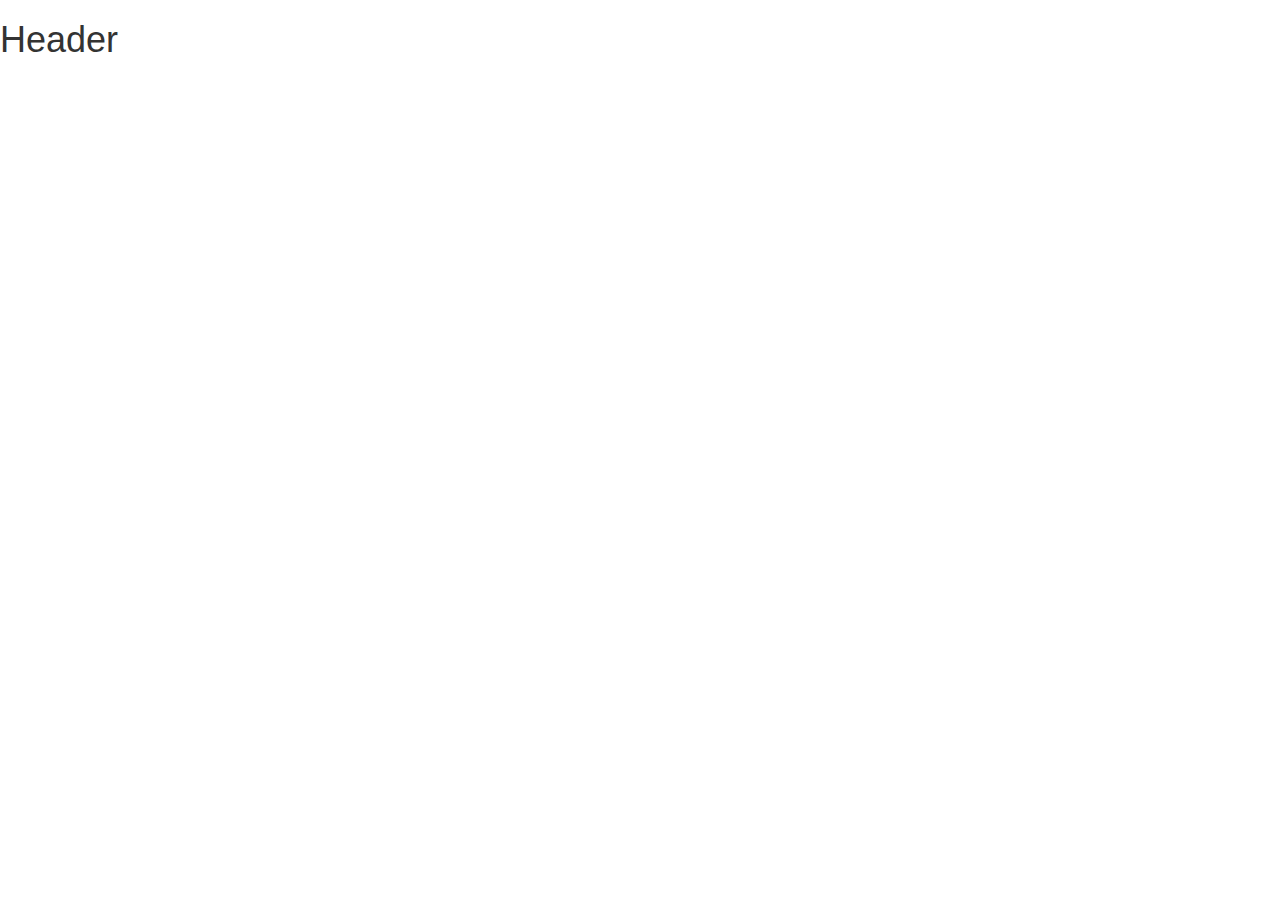
==== slider/index.html @ 45d753c5 "Slider Start" ====
<!DOCTYPE html>
<html>
  <head>
    <meta charset="utf-8">
    <title>Slider Example</title>
    <link href="css/bootstrap.min.css" rel="stylesheet">
    <link rel="stylesheet" type="text/css" href="css/style.css">
  </head>
  <body>
    <h1>Header</h1>
    <div class=container>
    </div>


    <!--  Scripts -->
    <script type="text/javascript" src="js/jquery-3.2.0.min.js"></script>
    <script src="js/main.js"></script>
    <script src="js/bootstrap.js"></script>
  </body>
</html>
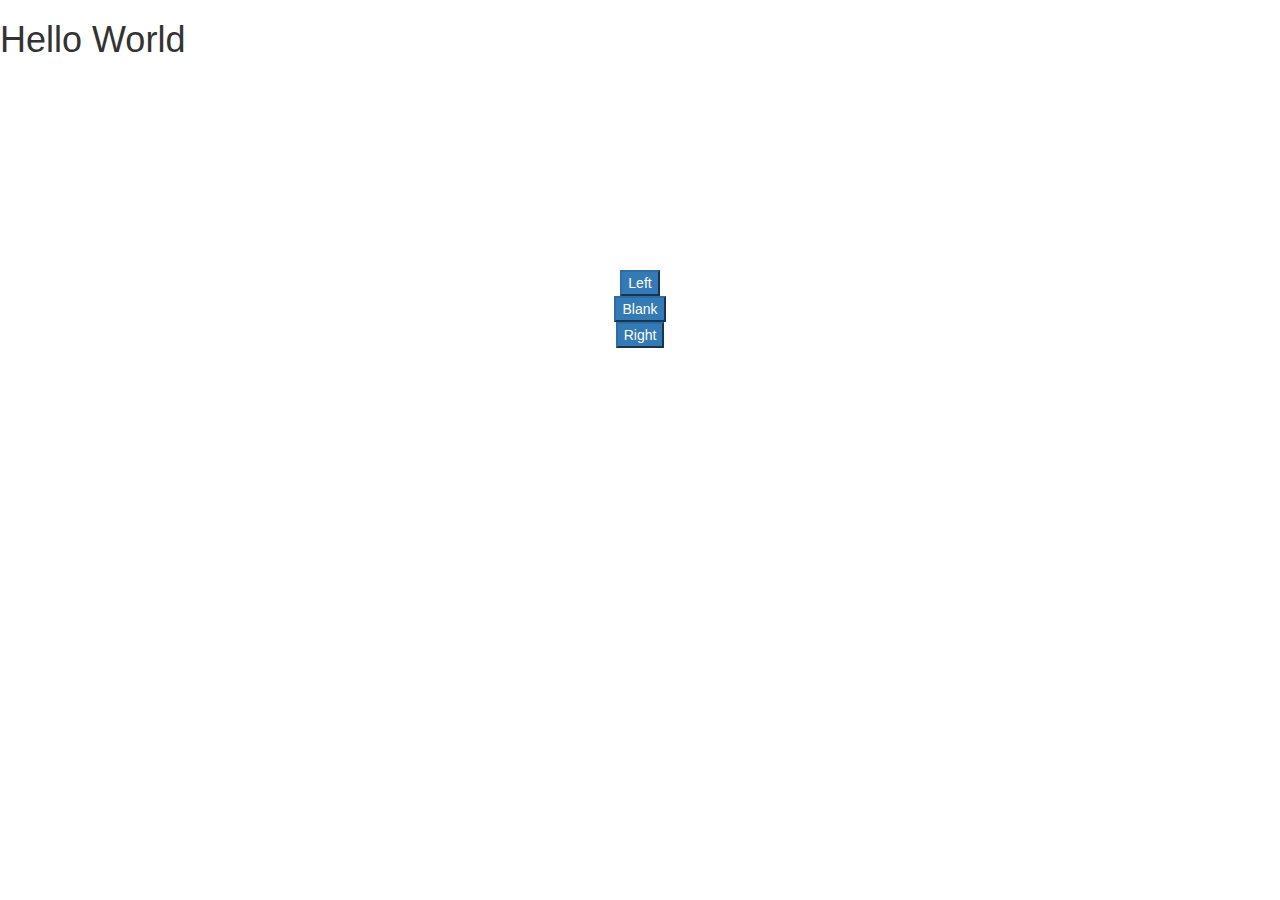
==== commit 4a73a64d: "Slider project images and buttons" ====
--- a/slider/index.html
+++ b/slider/index.html
@@ -7,11 +7,22 @@
     <link rel="stylesheet" type="text/css" href="css/style.css">
   </head>
   <body>
-    <h1>Header</h1>
-    <div class=container>
+
+    <h1>Hello World</h1>
+    <div class="fullwidth">
+      <div class="container">
+        <div class="row images">
+          <img class="landscape" src="sources/c49.png" alt="cloud49 logo">
+          <img class="landscape" src="sources/vault.png" alt="Vault">
+          <img class="landscape" src="sources/cloudy.png" alt="cloudy">
+        </div>
+        <div class="row">
+          <button class="btn-primary center" id="LEFT">Left</button>
+          <button class="btn-primary center" id="BLANK">Blank</button>
+          <button class="btn-primary center" id="RIGHT">Right</button>
+        </div>
+      </div>
     </div>
-
-
     <!--  Scripts -->
     <script type="text/javascript" src="js/jquery-3.2.0.min.js"></script>
     <script src="js/main.js"></script>
--- a/slider/css/style.css
+++ b/slider/css/style.css
@@ -0,0 +1,38 @@
+div.fullwidth {
+  width: 100%;
+}
+div.container {
+  height: 400px;
+  width: 400px;
+}
+img {
+  display: none;
+}
+.images {
+  height :200px;
+}
+.center {
+  margin: 0 auto;
+  display: block;
+}
+
+.show {
+  display: inline-block;
+  height : 100%;
+  width : 100%;
+}
+
+.portrait {
+    height: 400px;
+    width: 150px;
+}
+
+.landscape {
+    height: 150px;
+    width: 400px;
+}
+
+.square {
+    height: 400px;
+    width: 400px;
+}
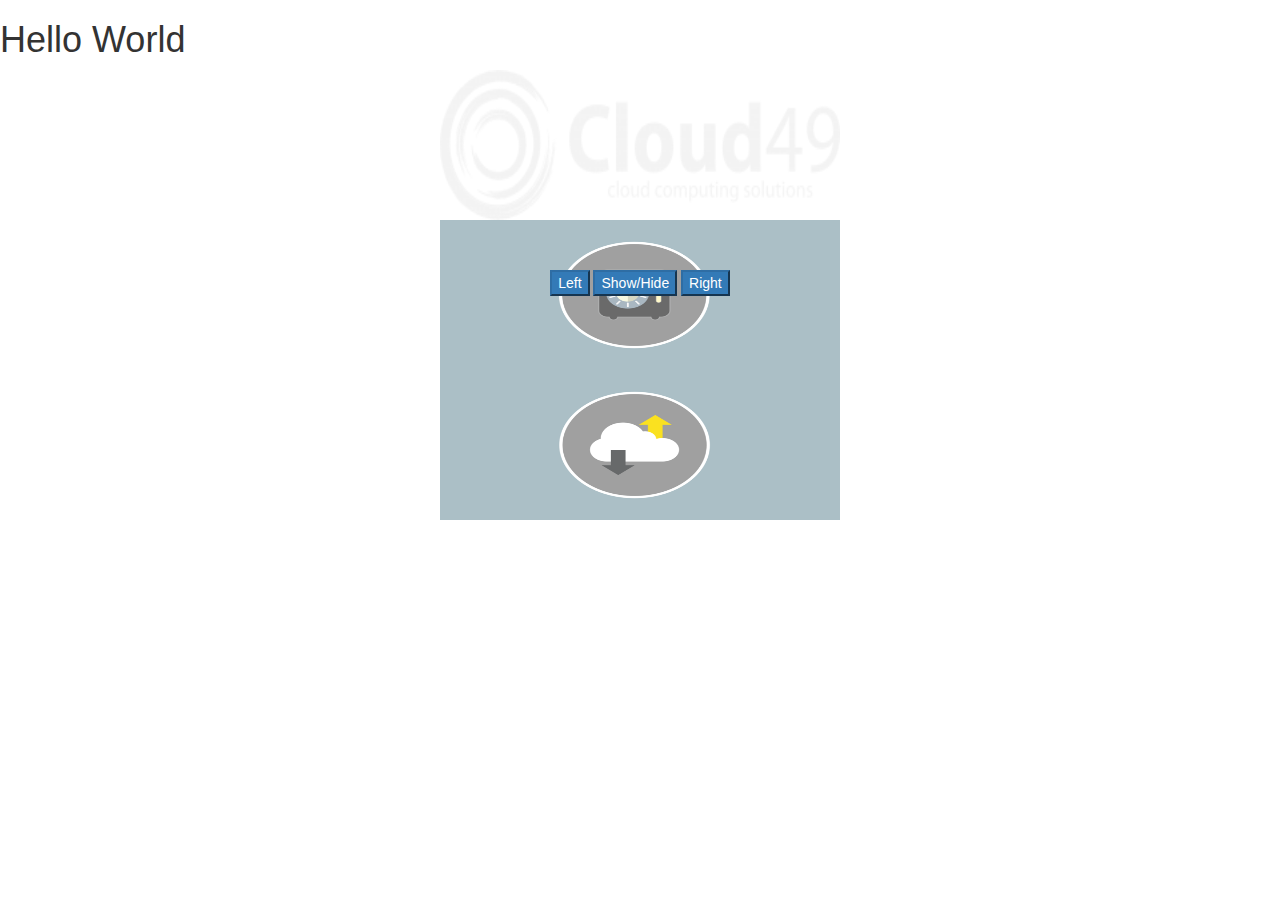
==== commit 9a6c3a83: "slider finished" ====
--- a/slider/index.html
+++ b/slider/index.html
@@ -3,8 +3,12 @@
   <head>
     <meta charset="utf-8">
     <title>Slider Example</title>
+    <link rel="stylesheet" type="text/css" href="css/style.css">
     <link href="css/bootstrap.min.css" rel="stylesheet">
-    <link rel="stylesheet" type="text/css" href="css/style.css">
+    <link rel="stylesheet" href="css/jquery-ui.css">
+    <link rel="stylesheet" href="css/jquery-ui.structure.css">
+    <link rel="stylesheet" href="css/jquery-ui.theme.css">
+
   </head>
   <body>
 
@@ -16,16 +20,19 @@
           <img class="landscape" src="sources/vault.png" alt="Vault">
           <img class="landscape" src="sources/cloudy.png" alt="cloudy">
         </div>
-        <div class="row">
-          <button class="btn-primary center" id="LEFT">Left</button>
-          <button class="btn-primary center" id="BLANK">Blank</button>
-          <button class="btn-primary center" id="RIGHT">Right</button>
+        <div class="row buttons">
+          <button class="btn-primary" id="LEFT">Left</button>
+          <button class="btn-primary" id="BLANK">Show/Hide</button>
+          <button class="btn-primary" id="RIGHT">Right</button>
         </div>
       </div>
     </div>
     <!--  Scripts -->
     <script type="text/javascript" src="js/jquery-3.2.0.min.js"></script>
     <script src="js/main.js"></script>
+    <script type="text/javascript" src="js/jquery-ui.js">
+
+    </script>
     <script src="js/bootstrap.js"></script>
   </body>
 </html>
--- a/slider/css/style.css
+++ b/slider/css/style.css
@@ -5,34 +5,30 @@
   height: 400px;
   width: 400px;
 }
-img {
-  display: none;
-}
 .images {
   height :200px;
 }
-.center {
-  margin: 0 auto;
-  display: block;
+.hide {
+    display: none;
 }
-
+/*
 .show {
   display: inline-block;
   height : 100%;
   width : 100%;
-}
-
+}*/
 .portrait {
     height: 400px;
     width: 150px;
 }
-
 .landscape {
     height: 150px;
     width: 400px;
 }
-
 .square {
     height: 400px;
     width: 400px;
 }
+.buttons {
+  text-align: center;
+}
